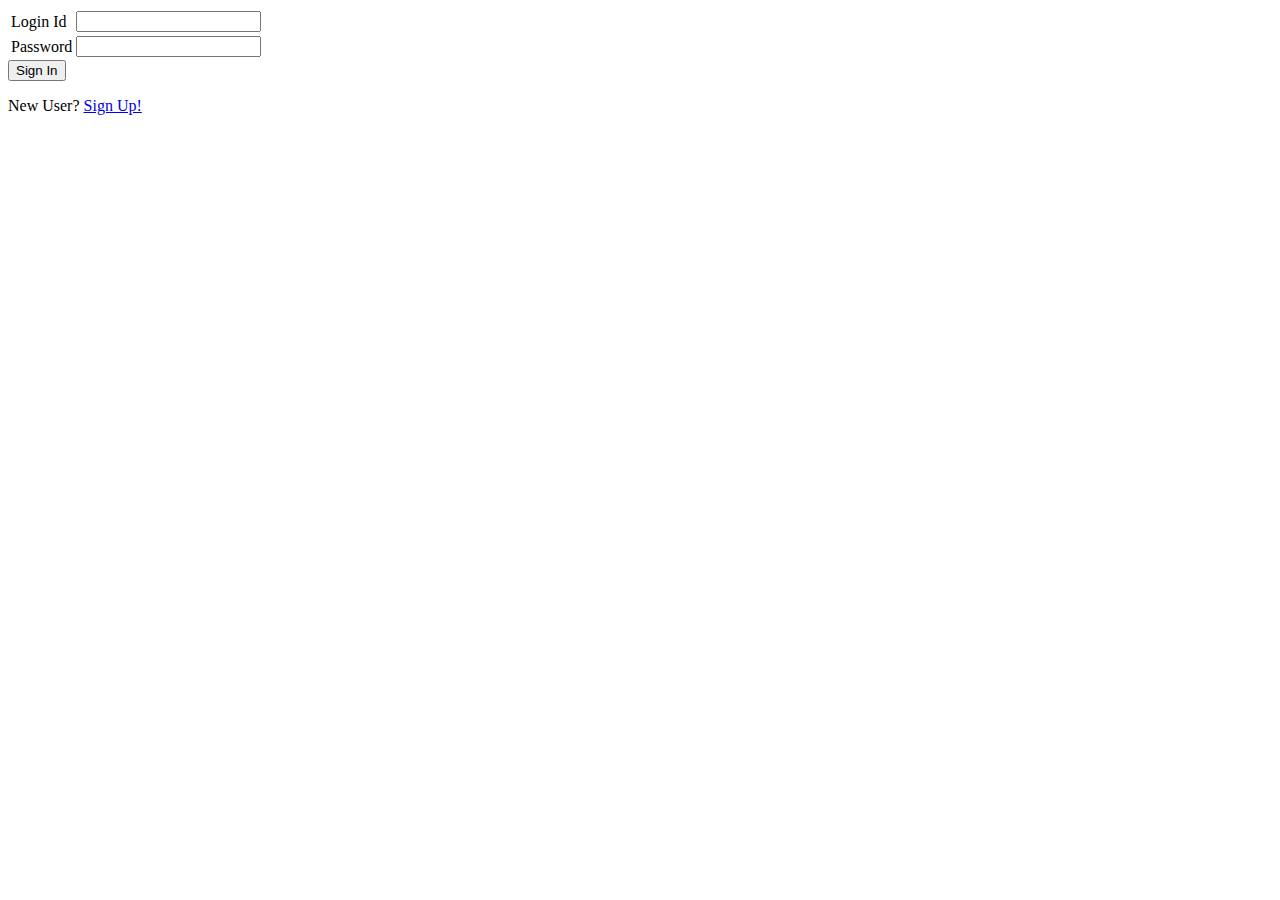
==== index.html @ c02556ec "Add files via upload" ====
<!DOCTYPE html>
<html lang="en">
<head>
    <meta charset="UTF-8">
    <meta http-equiv="X-UA-Compatible" content="IE=edge">
    <meta name="viewport" content="width=device-width, initial-scale=1.0">
    <link rel="stylesheet" href="E:\Employee List\css\main.css">
    <link rel="preconnect" href="https://fonts.gstatic.com">
    <link href="https://fonts.googleapis.com/css2?family=Montserrat:wght@200;400;700&display=swap" rel="stylesheet">
    <title>XYZ - Sign In</title>
</head>
<body>
    <div class="credentials">
        <table>
            <tr>
                <td><label for="id">Login  Id  </label></td>
                <td><input type="text" name="id"/></td>
            </tr>
            <tr>
                <td><label for="pass">Password</label></td>
                <td><input type="password" name="pass"></td>
            </tr>
        </table>
        <button>Sign In</button>
        <p>New User? <a href="signup.html">Sign Up!</a></p>
    </div>
</body>
</html>
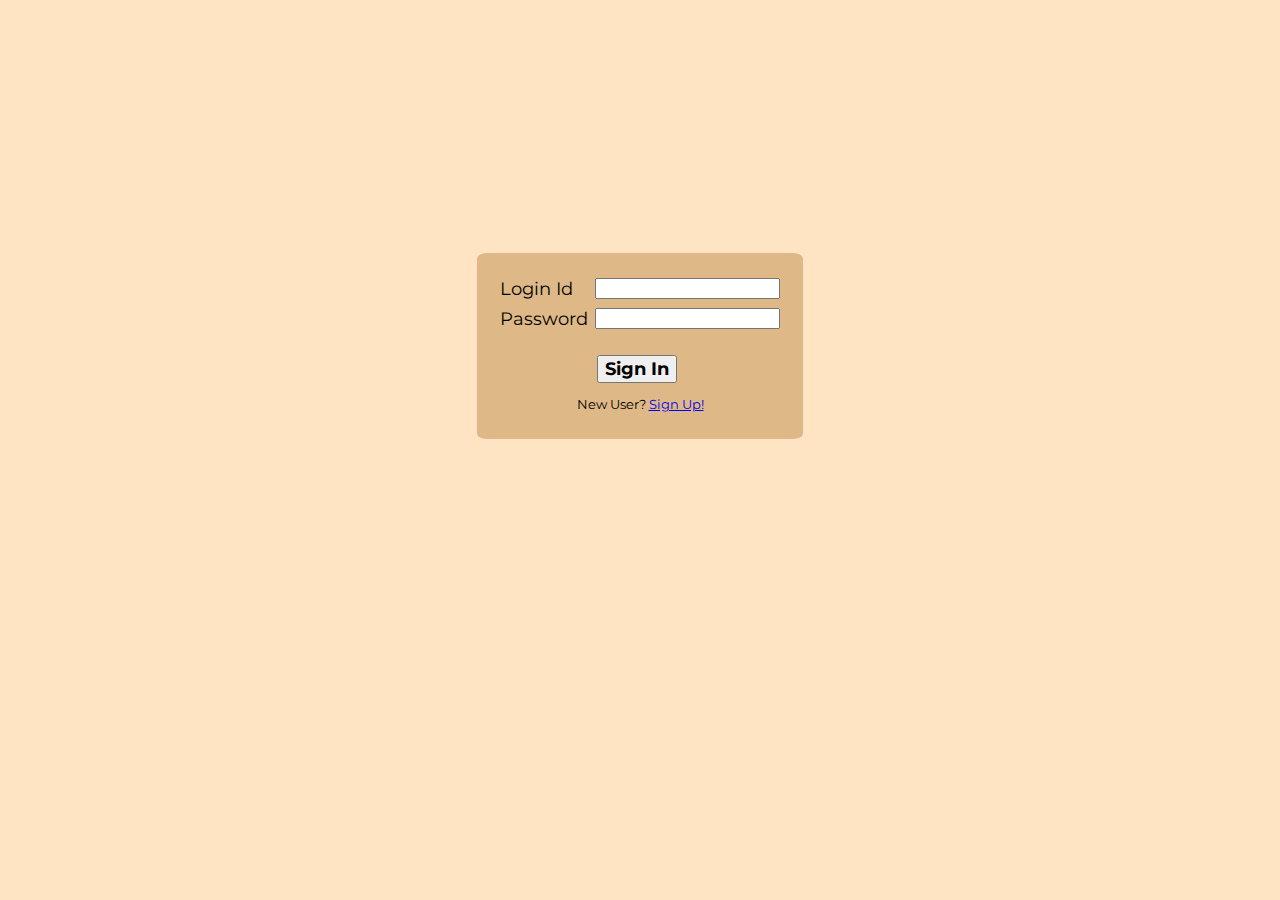
==== commit 266e49d0: "Update index.html" ====
--- a/index.html
+++ b/index.html
@@ -4,7 +4,7 @@
     <meta charset="UTF-8">
     <meta http-equiv="X-UA-Compatible" content="IE=edge">
     <meta name="viewport" content="width=device-width, initial-scale=1.0">
-    <link rel="stylesheet" href="E:\Employee List\css\main.css">
+    <link rel="stylesheet" href="/css/main.css">
     <link rel="preconnect" href="https://fonts.gstatic.com">
     <link href="https://fonts.googleapis.com/css2?family=Montserrat:wght@200;400;700&display=swap" rel="stylesheet">
     <title>XYZ - Sign In</title>
@@ -25,4 +25,4 @@
         <p>New User? <a href="signup.html">Sign Up!</a></p>
     </div>
 </body>
-</html>+</html>
--- a/css/main.css
+++ b/css/main.css
@@ -0,0 +1,33 @@
+body {
+    background-color: bisque;
+    font-family: 'Montserrat', sans-serif;
+    font-weight: 400;
+}
+
+.credentials {
+    background-color: burlywood;
+    width: max-content;
+    padding: 20px;
+    margin: 20% auto;
+    border-radius: 3%;
+    font-size: large;
+}
+
+.credentials button {
+    margin-top: 20px;
+    margin-left: 35%;
+    font-size: large;
+    font-family: 'Montserrat', sans-serif;
+    font-weight: 700;
+}
+
+.credentials input{
+    margin-left: 3px;
+    margin-bottom: 3px;
+}
+
+.credentials p {
+    font-size: small;
+    text-align: center;
+    margin-bottom: 7px;
+}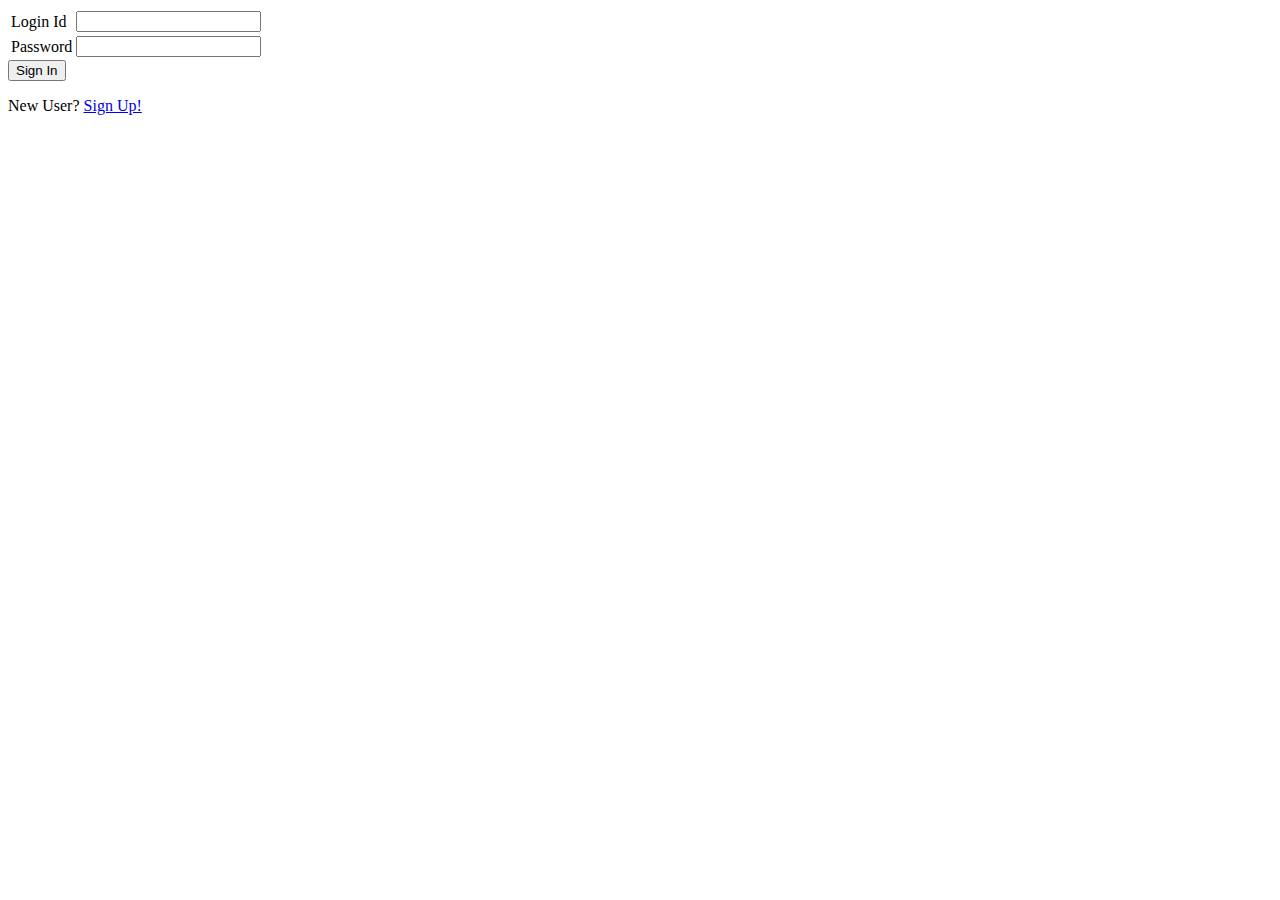
==== commit 87937ec4: "Update index.html" ====
--- a/index.html
+++ b/index.html
@@ -4,7 +4,7 @@
     <meta charset="UTF-8">
     <meta http-equiv="X-UA-Compatible" content="IE=edge">
     <meta name="viewport" content="width=device-width, initial-scale=1.0">
-    <link rel="stylesheet" href="/css/main.css">
+    <link rel="stylesheet" href="employee-list/css/main.css">
     <link rel="preconnect" href="https://fonts.gstatic.com">
     <link href="https://fonts.googleapis.com/css2?family=Montserrat:wght@200;400;700&display=swap" rel="stylesheet">
     <title>XYZ - Sign In</title>
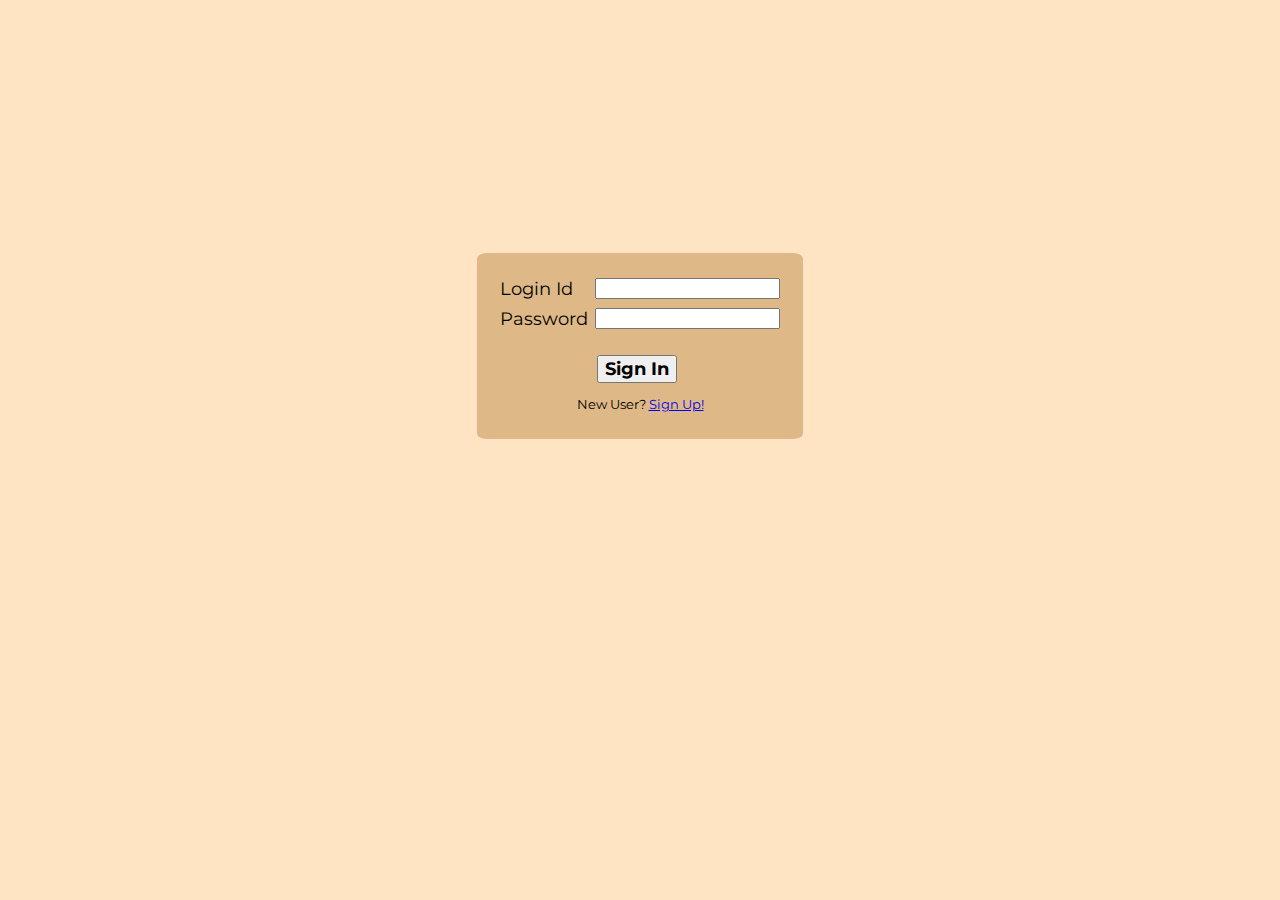
==== commit 4c717e8f: "Update index.html" ====
--- a/index.html
+++ b/index.html
@@ -4,7 +4,7 @@
     <meta charset="UTF-8">
     <meta http-equiv="X-UA-Compatible" content="IE=edge">
     <meta name="viewport" content="width=device-width, initial-scale=1.0">
-    <link rel="stylesheet" href="employee-list/css/main.css">
+    <link rel="stylesheet" href="css/main.css">
     <link rel="preconnect" href="https://fonts.gstatic.com">
     <link href="https://fonts.googleapis.com/css2?family=Montserrat:wght@200;400;700&display=swap" rel="stylesheet">
     <title>XYZ - Sign In</title>
--- a/css/main.css
+++ b/css/main.css
@@ -0,0 +1,33 @@
+body {
+    background-color: bisque;
+    font-family: 'Montserrat', sans-serif;
+    font-weight: 400;
+}
+
+.credentials {
+    background-color: burlywood;
+    width: max-content;
+    padding: 20px;
+    margin: 20% auto;
+    border-radius: 3%;
+    font-size: large;
+}
+
+.credentials button {
+    margin-top: 20px;
+    margin-left: 35%;
+    font-size: large;
+    font-family: 'Montserrat', sans-serif;
+    font-weight: 700;
+}
+
+.credentials input{
+    margin-left: 3px;
+    margin-bottom: 3px;
+}
+
+.credentials p {
+    font-size: small;
+    text-align: center;
+    margin-bottom: 7px;
+}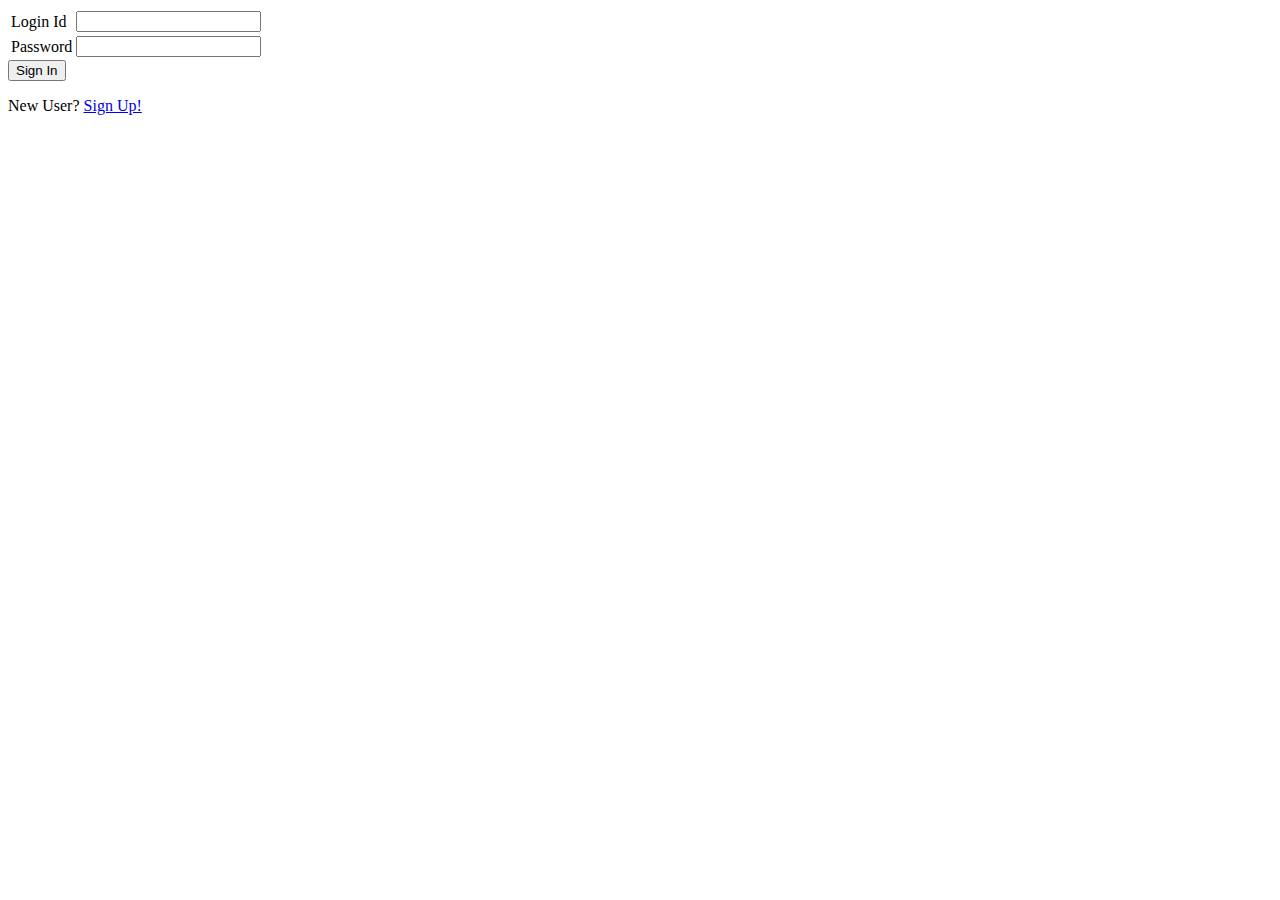
==== commit 181592e4: "Revert "Css fix"" ====
--- a/index.html
+++ b/index.html
@@ -4,7 +4,7 @@
     <meta charset="UTF-8">
     <meta http-equiv="X-UA-Compatible" content="IE=edge">
     <meta name="viewport" content="width=device-width, initial-scale=1.0">
-    <link rel="stylesheet" href="css/main.css">
+    <link rel="stylesheet" href="employee-list/css/main.css">
     <link rel="preconnect" href="https://fonts.gstatic.com">
     <link href="https://fonts.googleapis.com/css2?family=Montserrat:wght@200;400;700&display=swap" rel="stylesheet">
     <title>XYZ - Sign In</title>
